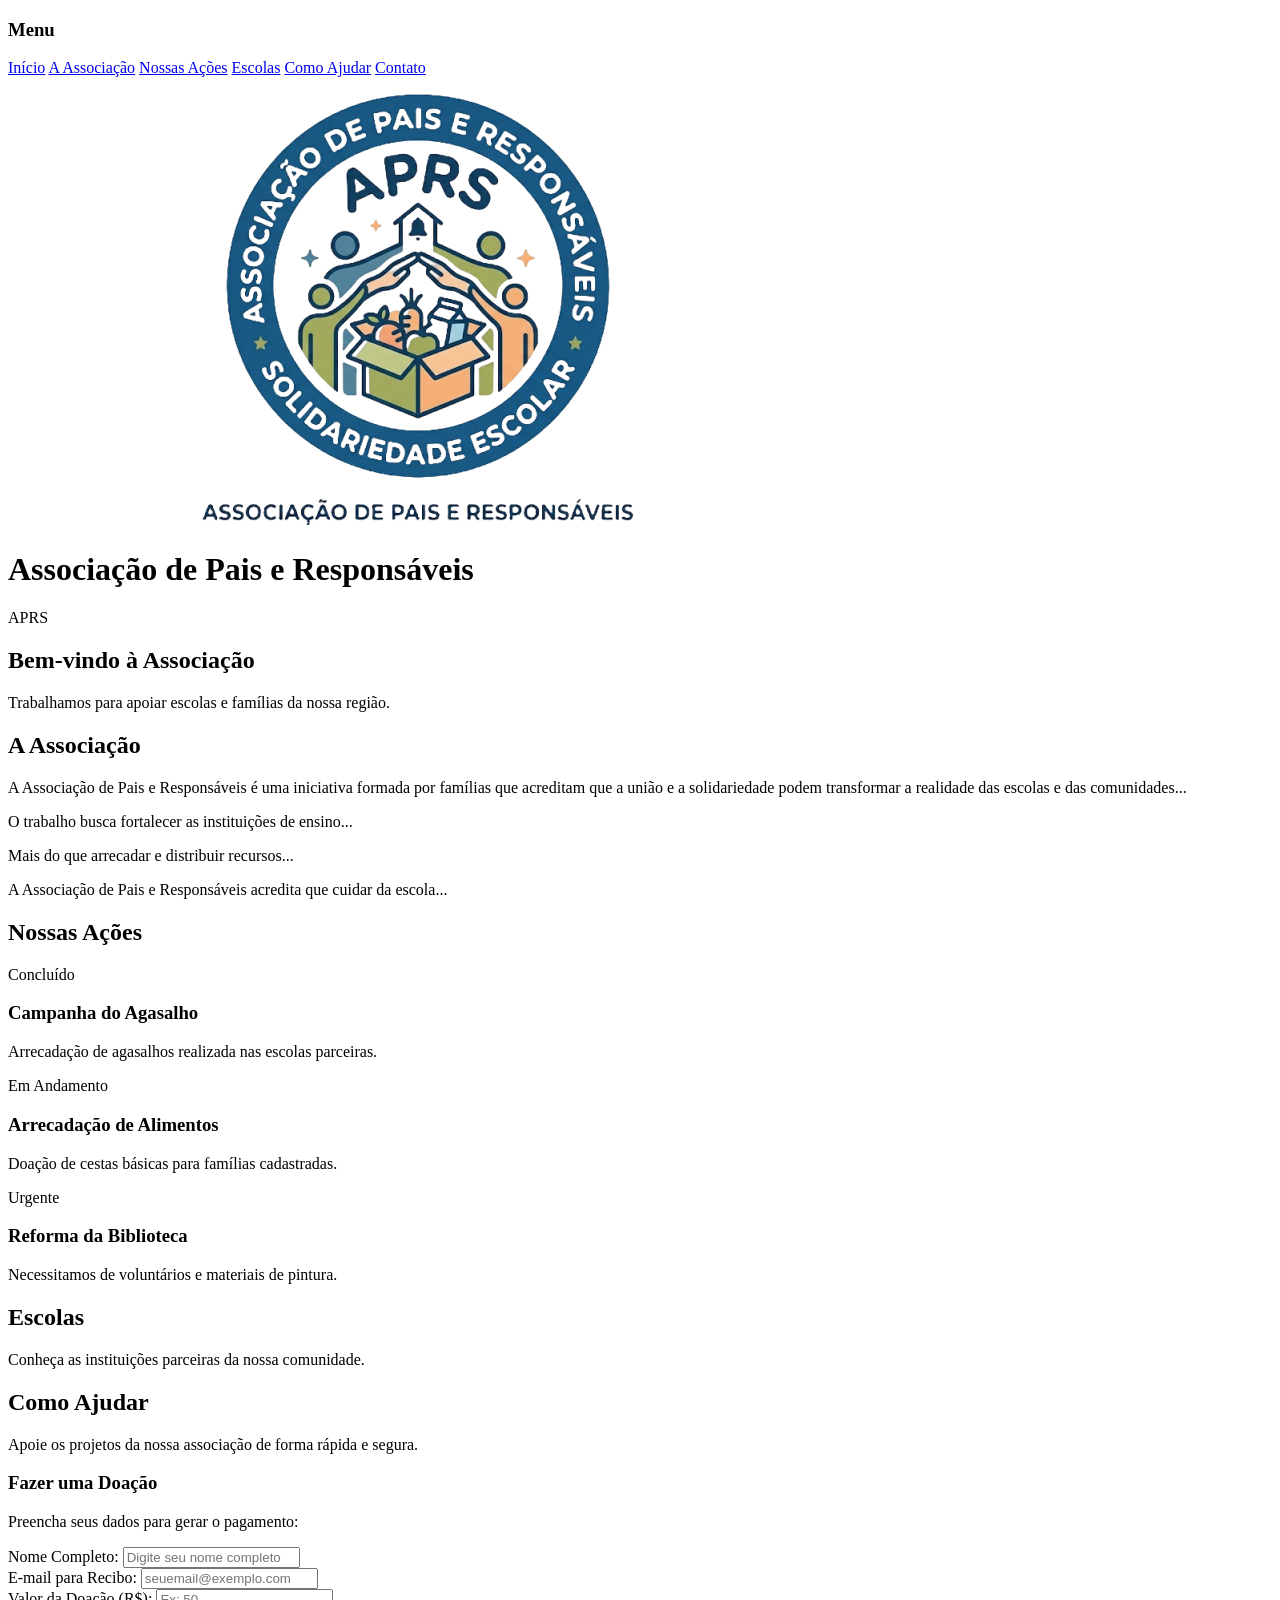
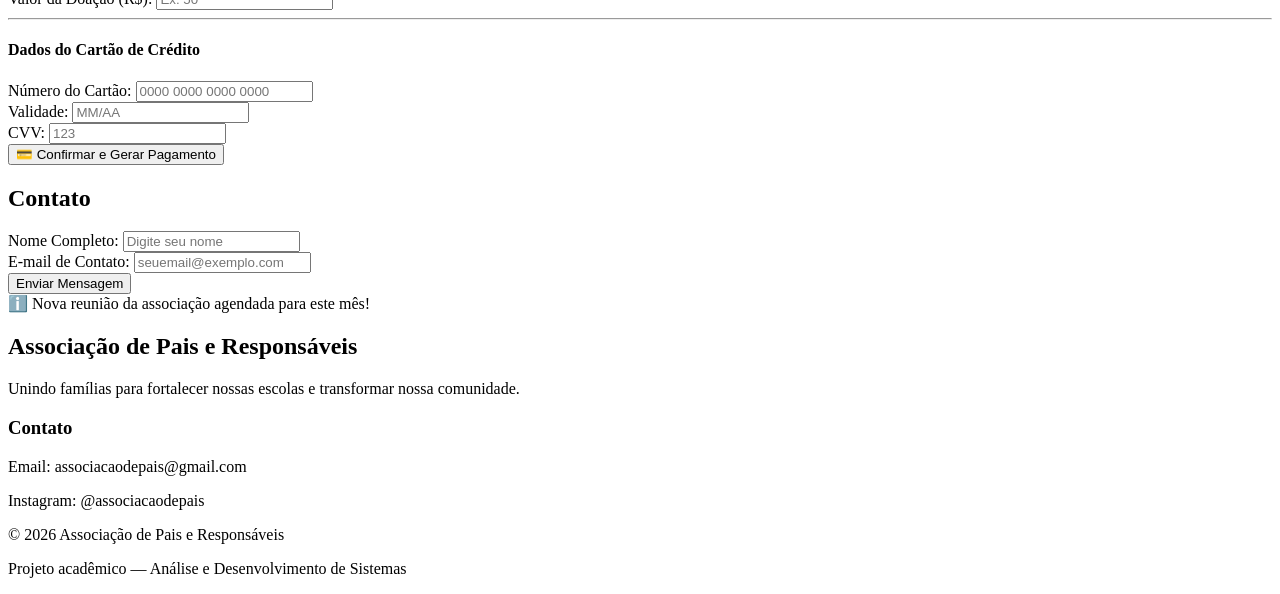
==== projetos.html @ b9255008 "commit inicial" ====
<!DOCTYPE html>
<html lang="pt-br">

<head>
    <meta charset="UTF-8">
    <meta name="viewport" content="width=device-width, initial-scale=1.0">
    <title>Associação de Pais e Responsáveis</title>
    <link rel="stylesheet" href="CSS/página inicial.css">
    <script src="JS/página inicial.js" defer></script>
</head>

<body>
    <aside class="sidebar">
        <h3>Menu</h3>
        <nav>
            <a href="#inicio">Início</a>
            <a href="#associacao">A Associação</a>
            <a href="#acoes">Nossas Ações</a>
            <a href="#escolas">Escolas</a>
            <a href="#ajudar">Como Ajudar</a>
            <a href="#contato">Contato</a>
        </nav>
    </aside>

    <header>
        <img src="images/logo.png" alt="logo da associação">
        <h1>Associação de Pais e Responsáveis</h1>
        <p>APRS</p>
    </header>

    <main>
        <section id="inicio">
            <h2>Bem-vindo à Associação</h2>
            <p>Trabalhamos para apoiar escolas e famílias da nossa região.</p>
        </section>

        <section id="associacao">
            <h2>A Associação</h2>
            <article>
                <p>A Associação de Pais e Responsáveis é uma iniciativa formada por famílias que acreditam que a união e a solidariedade podem transformar a realidade das escolas e das comunidades...</p>
                <p>O trabalho busca fortalecer as instituições de ensino...</p>
                <p>Mais do que arrecadar e distribuir recursos...</p>
                <p>A Associação de Pais e Responsáveis acredita que cuidar da escola...</p>
            </article>
        </section>

        <section id="acoes">
            <h2>Nossas Ações</h2>
            <div class="card-container">
                <div class="card">
                    <span class="badge badge-sucesso">Concluído</span>
                    <h3>Campanha do Agasalho</h3>
                    <p>Arrecadação de agasalhos realizada nas escolas parceiras.</p>
                </div>
                <div class="card">
                    <span class="badge badge-alerta">Em Andamento</span>
                    <h3>Arrecadação de Alimentos</h3>
                    <p>Doação de cestas básicas para famílias cadastradas.</p>
                </div>
                <div class="card">
                    <span class="badge badge-urgente">Urgente</span>
                    <h3>Reforma da Biblioteca</h3>
                    <p>Necessitamos de voluntários e materiais de pintura.</p>
                </div>
            </div>
        </section>

        <section id="escolas">
            <h2>Escolas</h2>
            <p>Conheça as instituições parceiras da nossa comunidade.</p>
        </section>

        <section id="ajudar">
            <h2>Como Ajudar</h2>
            <p>Apoie os projetos da nossa associação de forma rápida e segura.</p>

            <!-- Card de Doação com Cartão -->
            <div class="card-doacao">
                <h3>Fazer uma Doação</h3>
                <p class="card-subtitulo">Preencha seus dados para gerar o pagamento:</p>

                <form class="form-doacao">
                    <div class="form-group">
                        <label for="nome-doador">Nome Completo:</label>
                        <input type="text" id="nome-doador" required placeholder="Digite seu nome completo">
                    </div>

                    <div class="form-group">
                        <label for="email-doador">E-mail para Recibo:</label>
                        <input type="email" id="email-doador" required placeholder="seuemail@exemplo.com">
                    </div>

                    <div class="form-group">
                        <label for="valor-doacao">Valor da Doação (R$):</label>
                        <input type="number" id="valor-doacao" min="5" step="5" required placeholder="Ex: 50">
                    </div>

                    <hr class="divisor-card">

                    <h4>Dados do Cartão de Crédito</h4>

                    <div class="form-group">
                        <label for="numero-cartao">Número do Cartão:</label>
                        <input type="text" id="numero-cartao" required placeholder="0000 0000 0000 0000" maxlength="19">
                    </div>

                    <div class="form-row">
                        <div class="form-group flex-1">
                            <label for="validade-cartao">Validade:</label>
                            <input type="text" id="validade-cartao" required placeholder="MM/AA" maxlength="5">
                        </div>
                        <div class="form-group flex-1">
                            <label for="cvv-cartao">CVV:</label>
                            <input type="text" id="cvv-cartao" required placeholder="123" maxlength="4">
                        </div>
                    </div>

                    <button type="submit" class="btn-doar">
                        💳 Confirmar e Gerar Pagamento
                    </button>
                </form>
            </div>
        </section>

        <section id="contato">
            <h2>Contato</h2>
            <form class="form-contato">
                <div class="form-group">
                    <label for="nome">Nome Completo:</label>
                    <input type="text" id="nome" required placeholder="Digite seu nome">
                </div>
                <div class="form-group">
                    <label for="email">E-mail de Contato:</label>
                    <input type="email" id="email" required placeholder="seuemail@exemplo.com">
                </div>
                <button type="submit" class="btn-enviar">Enviar Mensagem</button>
            </form>
        </section>
    </main>

    <div class="toast">
        ℹ️ Nova reunião da associação agendada para este mês!
    </div>

    <footer>
        <div class="footer-container">
            <div class="footer-info">
                <h2>Associação de Pais e Responsáveis</h2>
                <p>Unindo famílias para fortalecer nossas escolas e transformar nossa comunidade.</p>
            </div>
            <div class="footer-contact">
                <h3>Contato</h3>
                <p>Email: associacaodepais@gmail.com</p>
                <p>Instagram: @associacaodepais</p>
            </div>
        </div>
        <div class="footer-bottom">
            <p>© 2026 Associação de Pais e Responsáveis</p>
            <p>Projeto acadêmico — Análise e Desenvolvimento de Sistemas</p>
        </div>
    </footer>

</body>
</html>
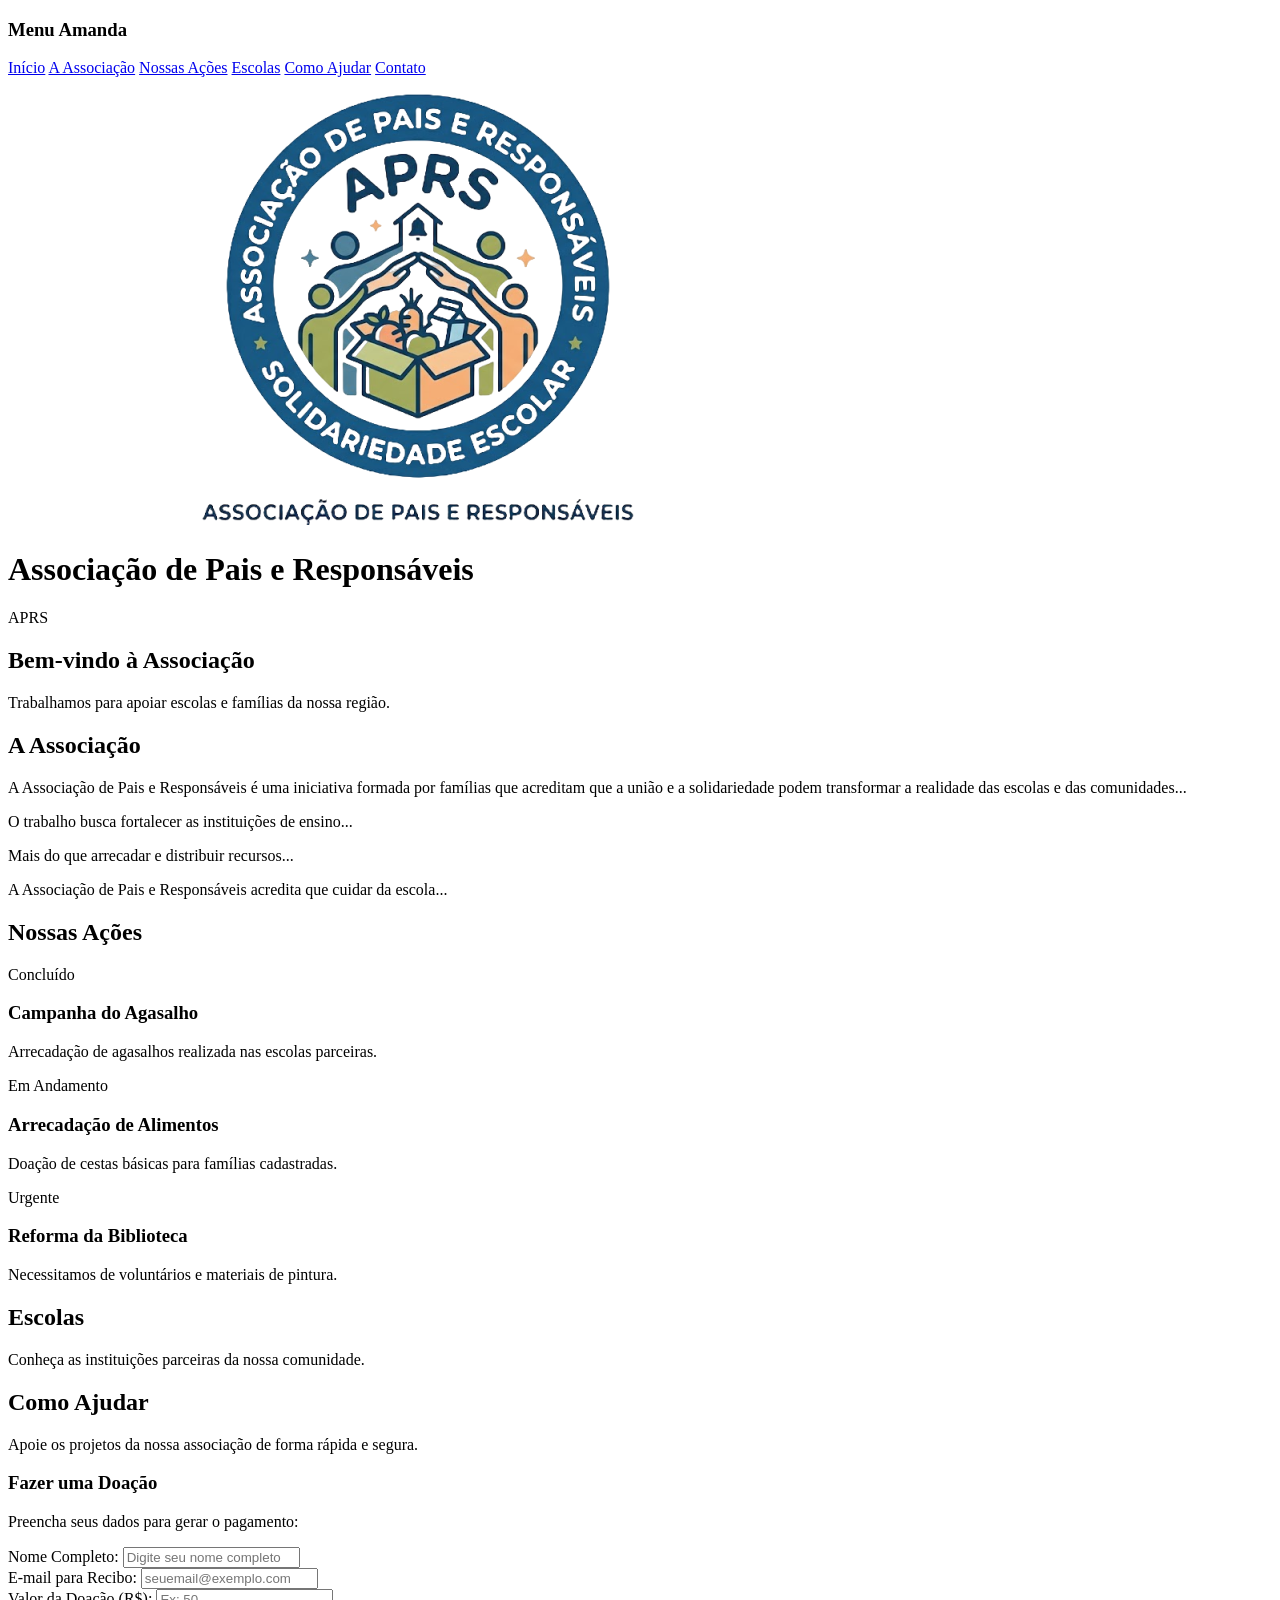
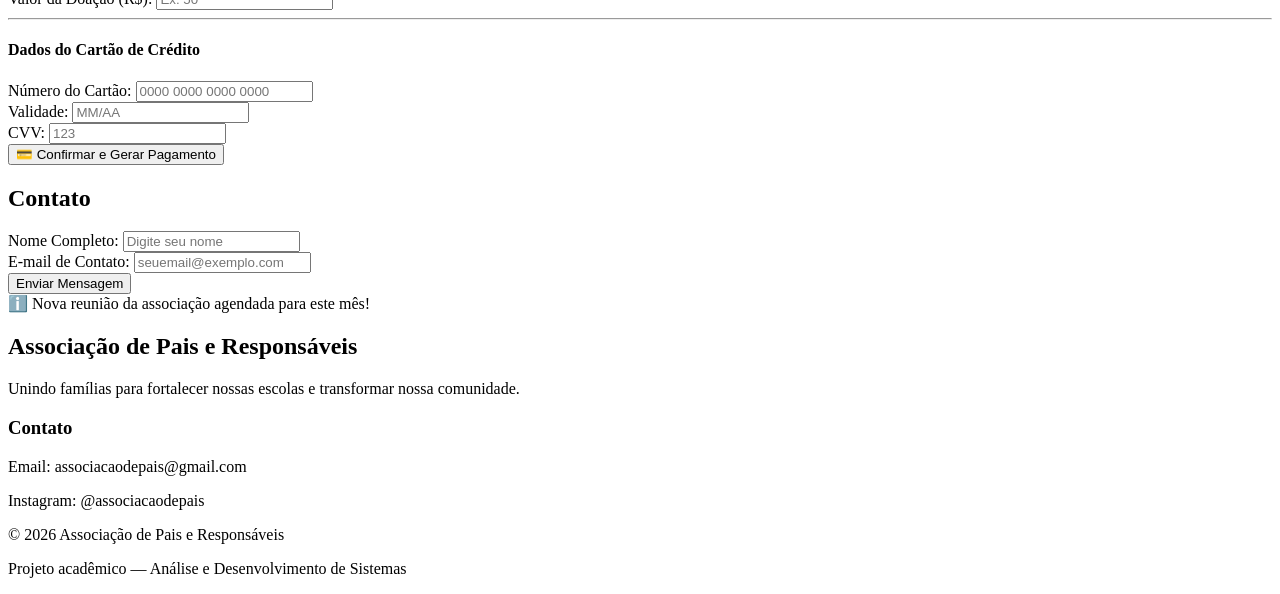
==== commit d0c18e78: "teste gabriel" ====
--- a/projetos.html
+++ b/projetos.html
@@ -11,7 +11,7 @@
 
 <body>
     <aside class="sidebar">
-        <h3>Menu</h3>
+        <h3>Menu Amanda</h3>
         <nav>
             <a href="#inicio">Início</a>
             <a href="#associacao">A Associação</a>
